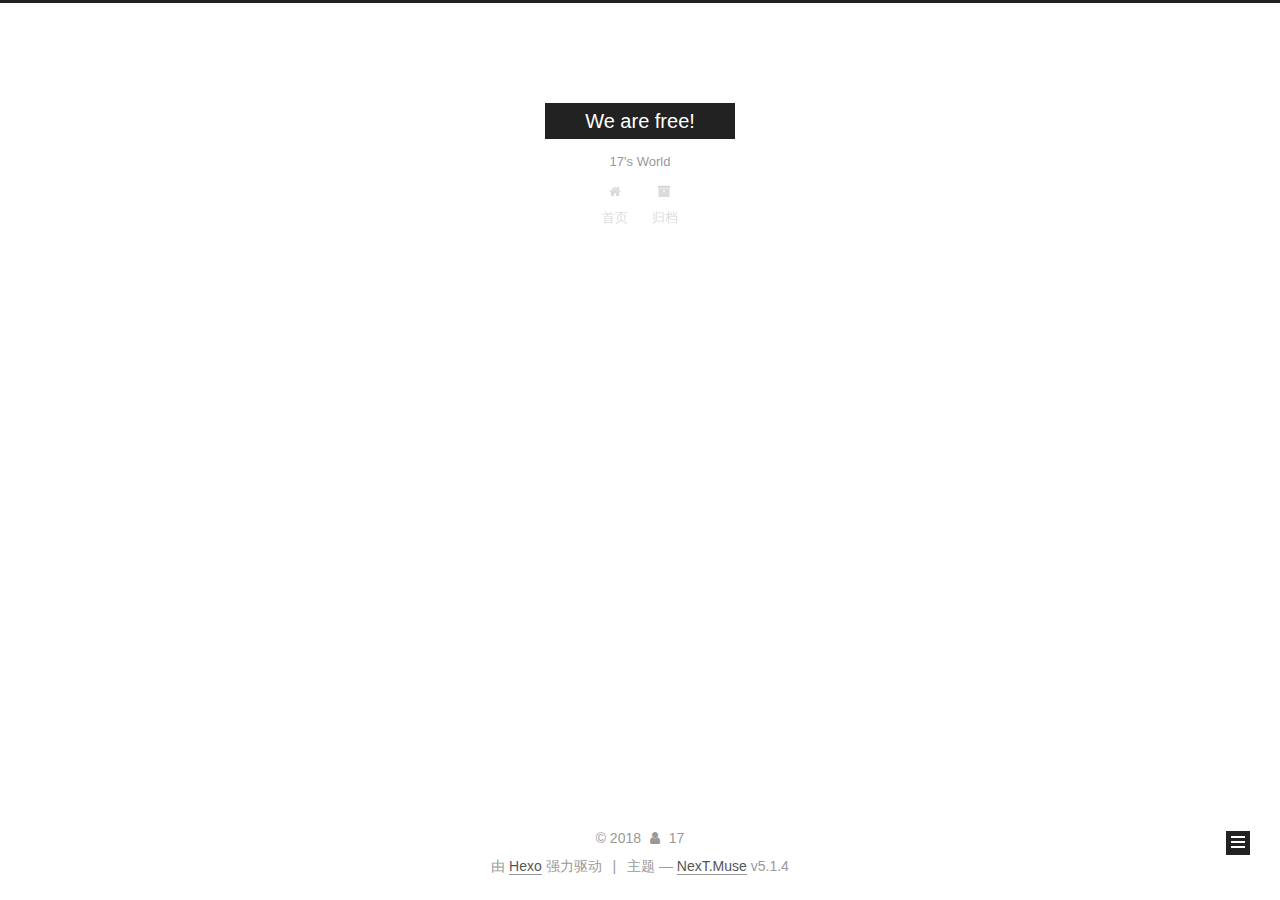
==== archives/index.html @ 1e539138 "Site updated: 2018-11-22 00:22:45" ====
<!DOCTYPE html>



  


<html class="theme-next muse use-motion" lang="zh-Hans">
<head><meta name="generator" content="Hexo 3.8.0">
  <meta charset="UTF-8">
<meta http-equiv="X-UA-Compatible" content="IE=edge">
<meta name="viewport" content="width=device-width, initial-scale=1, maximum-scale=1">
<meta name="theme-color" content="#222">









<meta http-equiv="Cache-Control" content="no-transform">
<meta http-equiv="Cache-Control" content="no-siteapp">
















  
  
  <link href="/lib/fancybox/source/jquery.fancybox.css?v=2.1.5" rel="stylesheet" type="text/css">







<link href="/lib/font-awesome/css/font-awesome.min.css?v=4.6.2" rel="stylesheet" type="text/css">

<link href="/css/main.css?v=5.1.4" rel="stylesheet" type="text/css">


  <link rel="apple-touch-icon" sizes="180x180" href="/images/apple-touch-icon-next.png?v=5.1.4">


  <link rel="icon" type="image/png" sizes="32x32" href="/images/favicon-32x32-next.png?v=5.1.4">


  <link rel="icon" type="image/png" sizes="16x16" href="/images/favicon-16x16-next.png?v=5.1.4">


  <link rel="mask-icon" href="/images/logo.svg?v=5.1.4" color="#222">





  <meta name="keywords" content="Hexo, NexT">










<meta name="description" content="None">
<meta property="og:type" content="website">
<meta property="og:title" content="We are free!">
<meta property="og:url" content="http://yoursite.com/archives/index.html">
<meta property="og:site_name" content="We are free!">
<meta property="og:description" content="None">
<meta property="og:locale" content="zh-Hans">
<meta name="twitter:card" content="summary">
<meta name="twitter:title" content="We are free!">
<meta name="twitter:description" content="None">



<script type="text/javascript" id="hexo.configurations">
  var NexT = window.NexT || {};
  var CONFIG = {
    root: '/',
    scheme: 'Muse',
    version: '5.1.4',
    sidebar: {"position":"left","display":"post","offset":12,"b2t":false,"scrollpercent":false,"onmobile":false},
    fancybox: true,
    tabs: true,
    motion: {"enable":true,"async":false,"transition":{"post_block":"fadeIn","post_header":"slideDownIn","post_body":"slideDownIn","coll_header":"slideLeftIn","sidebar":"slideUpIn"}},
    duoshuo: {
      userId: '0',
      author: '博主'
    },
    algolia: {
      applicationID: '',
      apiKey: '',
      indexName: '',
      hits: {"per_page":10},
      labels: {"input_placeholder":"Search for Posts","hits_empty":"We didn't find any results for the search: ${query}","hits_stats":"${hits} results found in ${time} ms"}
    }
  };
</script>



  <link rel="canonical" href="http://yoursite.com/archives/">





  <title>归档 | We are free!</title>
  








</head>

<body itemscope="" itemtype="http://schema.org/WebPage" lang="zh-Hans">

  
  
    
  

  <div class="container sidebar-position-left page-archive">
    <div class="headband"></div>

    <header id="header" class="header" itemscope="" itemtype="http://schema.org/WPHeader">
      <div class="header-inner"><div class="site-brand-wrapper">
  <div class="site-meta ">
    

    <div class="custom-logo-site-title">
      <a href="/" class="brand" rel="start">
        <span class="logo-line-before"><i></i></span>
        <span class="site-title">We are free!</span>
        <span class="logo-line-after"><i></i></span>
      </a>
    </div>
      
        <p class="site-subtitle">17's World</p>
      
  </div>

  <div class="site-nav-toggle">
    <button>
      <span class="btn-bar"></span>
      <span class="btn-bar"></span>
      <span class="btn-bar"></span>
    </button>
  </div>
</div>

<nav class="site-nav">
  

  
    <ul id="menu" class="menu">
      
        
        <li class="menu-item menu-item-home">
          <a href="/" rel="section">
            
              <i class="menu-item-icon fa fa-fw fa-home"></i> <br>
            
            首页
          </a>
        </li>
      
        
        <li class="menu-item menu-item-archives">
          <a href="/archives/" rel="section">
            
              <i class="menu-item-icon fa fa-fw fa-archive"></i> <br>
            
            归档
          </a>
        </li>
      

      
    </ul>
  

  
</nav>



 </div>
    </header>

    <main id="main" class="main">
      <div class="main-inner">
        <div class="content-wrap">
          <div id="content" class="content">
            

  
  
  
  <div class="post-block archive">
    <div id="posts" class="posts-collapse">
      <span class="archive-move-on"></span>

      <span class="archive-page-counter">
        
        
        
          
        
        嗯..! 目前共计 2 篇日志。 继续努力。
      </span>

      

        
        
        

        
          
          <div class="collection-title">
            <h1 class="archive-year" id="archive-year-2018">2018</h1>
          </div>
        
        

        

  <article class="post post-type-normal" itemscope="" itemtype="http://schema.org/Article">
    <header class="post-header">

      <h2 class="post-title">
        
            <a class="post-title-link" href="/2018/11/21/Hey/" itemprop="url">
              
                <span itemprop="name">Hello World</span>
              
            </a>
        
      </h2>

      <div class="post-meta">
        <time class="post-time" itemprop="dateCreated" datetime="2018-11-21T00:22:53+08:00" content="2018-11-21">
          11-21
        </time>
      </div>

    </header>
  </article>



      

        
        
        

        
        

        

  <article class="post post-type-normal" itemscope="" itemtype="http://schema.org/Article">
    <header class="post-header">

      <h2 class="post-title">
        
            <a class="post-title-link" href="/2018/11/21/hello-world/" itemprop="url">
              
                <span itemprop="name">Hello World</span>
              
            </a>
        
      </h2>

      <div class="post-meta">
        <time class="post-time" itemprop="dateCreated" datetime="2018-11-21T00:22:53+08:00" content="2018-11-21">
          11-21
        </time>
      </div>

    </header>
  </article>



      

    </div>
  </div>
  
  
  

  



          </div>
          


          

        </div>
        
          
  
  <div class="sidebar-toggle">
    <div class="sidebar-toggle-line-wrap">
      <span class="sidebar-toggle-line sidebar-toggle-line-first"></span>
      <span class="sidebar-toggle-line sidebar-toggle-line-middle"></span>
      <span class="sidebar-toggle-line sidebar-toggle-line-last"></span>
    </div>
  </div>

  <aside id="sidebar" class="sidebar">
    
    <div class="sidebar-inner">

      

      

      <section class="site-overview-wrap sidebar-panel sidebar-panel-active">
        <div class="site-overview">
          <div class="site-author motion-element" itemprop="author" itemscope="" itemtype="http://schema.org/Person">
            
              <p class="site-author-name" itemprop="name">17</p>
              <p class="site-description motion-element" itemprop="description">None</p>
          </div>

          <nav class="site-state motion-element">

            
              <div class="site-state-item site-state-posts">
              
                <a href="/archives/">
              
                  <span class="site-state-item-count">2</span>
                  <span class="site-state-item-name">日志</span>
                </a>
              </div>
            

            

            

          </nav>

          

          

          
          

          
          

          

        </div>
      </section>

      

      

    </div>
  </aside>


        
      </div>
    </main>

    <footer id="footer" class="footer">
      <div class="footer-inner">
        <div class="copyright">&copy; <span itemprop="copyrightYear">2018</span>
  <span class="with-love">
    <i class="fa fa-user"></i>
  </span>
  <span class="author" itemprop="copyrightHolder">17</span>

  
</div>


  <div class="powered-by">由 <a class="theme-link" target="_blank" href="https://hexo.io">Hexo</a> 强力驱动</div>



  <span class="post-meta-divider">|</span>



  <div class="theme-info">主题 &mdash; <a class="theme-link" target="_blank" href="https://github.com/iissnan/hexo-theme-next">NexT.Muse</a> v5.1.4</div>




        







        
      </div>
    </footer>

    
      <div class="back-to-top">
        <i class="fa fa-arrow-up"></i>
        
      </div>
    

    

  </div>

  

<script type="text/javascript">
  if (Object.prototype.toString.call(window.Promise) !== '[object Function]') {
    window.Promise = null;
  }
</script>









  












  
  
    <script type="text/javascript" src="/lib/jquery/index.js?v=2.1.3"></script>
  

  
  
    <script type="text/javascript" src="/lib/fastclick/lib/fastclick.min.js?v=1.0.6"></script>
  

  
  
    <script type="text/javascript" src="/lib/jquery_lazyload/jquery.lazyload.js?v=1.9.7"></script>
  

  
  
    <script type="text/javascript" src="/lib/velocity/velocity.min.js?v=1.2.1"></script>
  

  
  
    <script type="text/javascript" src="/lib/velocity/velocity.ui.min.js?v=1.2.1"></script>
  

  
  
    <script type="text/javascript" src="/lib/fancybox/source/jquery.fancybox.pack.js?v=2.1.5"></script>
  


  


  <script type="text/javascript" src="/js/src/utils.js?v=5.1.4"></script>

  <script type="text/javascript" src="/js/src/motion.js?v=5.1.4"></script>



  
  

  

  


  <script type="text/javascript" src="/js/src/bootstrap.js?v=5.1.4"></script>



  


  




	





  





  












  





  

  

  

  
  

  

  

  

</body>
</html>
---- css/main.css ----
/* normalize.css v3.0.2 | MIT License | git.io/normalize */
html {
  font-family: sans-serif; /* 1 */
  -ms-text-size-adjust: 100%; /* 2 */
  -webkit-text-size-adjust: 100%; /* 2 */
}
body {
  margin: 0;
}
article,
aside,
details,
figcaption,
figure,
footer,
header,
hgroup,
main,
menu,
nav,
section,
summary {
  display: block;
}
audio,
canvas,
progress,
video {
  display: inline-block; /* 1 */
  vertical-align: baseline; /* 2 */
}
audio:not([controls]) {
  display: none;
  height: 0;
}
[hidden],
template {
  display: none;
}
a {
  background-color: transparent;
}
a:active,
a:hover {
  outline: 0;
}
abbr[title] {
  border-bottom: 1px dotted;
}
b,
strong {
  font-weight: bold;
}
dfn {
  font-style: italic;
}
h1 {
  font-size: 2em;
  margin: 0.67em 0;
}
mark {
  background: #ff0;
  color: #000;
}
small {
  font-size: 80%;
}
sub,
sup {
  font-size: 75%;
  line-height: 0;
  position: relative;
  vertical-align: baseline;
}
sup {
  top: -0.5em;
}
sub {
  bottom: -0.25em;
}
img {
  border: 0;
}
svg:not(:root) {
  overflow: hidden;
}
figure {
  margin: 1em 40px;
}
hr {
  -moz-box-sizing: content-box;
  box-sizing: content-box;
  height: 0;
}
pre {
  overflow: auto;
}
code,
kbd,
pre,
samp {
  font-family: monospace, monospace;
  font-size: 1em;
}
button,
input,
optgroup,
select,
textarea {
  color: inherit; /* 1 */
  font: inherit; /* 2 */
  margin: 0; /* 3 */
}
button {
  overflow: visible;
}
button,
select {
  text-transform: none;
}
button,
html input[type="button"],
input[type="reset"],
input[type="submit"] {
  -webkit-appearance: button; /* 2 */
  cursor: pointer; /* 3 */
}
button[disabled],
html input[disabled] {
  cursor: default;
}
button::-moz-focus-inner,
input::-moz-focus-inner {
  border: 0;
  padding: 0;
}
input {
  line-height: normal;
}
input[type="checkbox"],
input[type="radio"] {
  box-sizing: border-box; /* 1 */
  padding: 0; /* 2 */
}
input[type="number"]::-webkit-inner-spin-button,
input[type="number"]::-webkit-outer-spin-button {
  height: auto;
}
input[type="search"] {
  -webkit-appearance: textfield; /* 1 */
  -moz-box-sizing: content-box;
  -webkit-box-sizing: content-box; /* 2 */
  box-sizing: content-box;
}
input[type="search"]::-webkit-search-cancel-button,
input[type="search"]::-webkit-search-decoration {
  -webkit-appearance: none;
}
fieldset {
  border: 1px solid #c0c0c0;
  margin: 0 2px;
  padding: 0.35em 0.625em 0.75em;
}
legend {
  border: 0; /* 1 */
  padding: 0; /* 2 */
}
textarea {
  overflow: auto;
}
optgroup {
  font-weight: bold;
}
table {
  border-collapse: collapse;
  border-spacing: 0;
}
td,
th {
  padding: 0;
}
::selection {
  background: #262a30;
  color: #fff;
}
body {
  position: relative;
  font-family: 'Lato', "PingFang SC", "Microsoft YaHei", sans-serif;
  font-size: 14px;
  line-height: 2;
  color: #555;
  background: #fff;
}
@media (max-width: 767px) {
  body {
    padding-right: 0 !important;
  }
}
@media (min-width: 768px) and (max-width: 991px) {
  body {
    padding-right: 0 !important;
  }
}
@media (min-width: 1600px) {
  body {
    font-size: 16px;
  }
}
h1,
h2,
h3,
h4,
h5,
h6 {
  margin: 0;
  padding: 0;
  font-weight: bold;
  line-height: 1.5;
  font-family: 'Lato', "PingFang SC", "Microsoft YaHei", sans-serif;
}
h2,
h3,
h4,
h5,
h6 {
  margin: 20px 0 15px;
}
h1 {
  font-size: 22px;
}
@media (max-width: 767px) {
  h1 {
    font-size: 18px;
  }
}
h2 {
  font-size: 20px;
}
@media (max-width: 767px) {
  h2 {
    font-size: 16px;
  }
}
h3 {
  font-size: 18px;
}
@media (max-width: 767px) {
  h3 {
    font-size: 14px;
  }
}
h4 {
  font-size: 16px;
}
@media (max-width: 767px) {
  h4 {
    font-size: 12px;
  }
}
h5 {
  font-size: 14px;
}
@media (max-width: 767px) {
  h5 {
    font-size: 10px;
  }
}
h6 {
  font-size: 12px;
}
@media (max-width: 767px) {
  h6 {
    font-size: 8px;
  }
}
p {
  margin: 0 0 20px 0;
}
a {
  color: #555;
  text-decoration: none;
  outline: none;
  border-bottom: 1px solid #999;
  word-wrap: break-word;
}
a:hover {
  color: #222;
  border-bottom-color: #222;
}
blockquote {
  margin: 0;
  padding: 0;
}
img {
  display: block;
  margin: auto;
  max-width: 100%;
  height: auto;
}
hr {
  margin: 40px 0;
  height: 3px;
  border: none;
  background-color: #ddd;
  background-image: repeating-linear-gradient(-45deg, #fff, #fff 4px, transparent 4px, transparent 8px);
}
blockquote {
  padding: 0 15px;
  color: #666;
  border-left: 4px solid #ddd;
}
blockquote cite::before {
  content: "-";
  padding: 0 5px;
}
dt {
  font-weight: 700;
}
dd {
  margin: 0;
  padding: 0;
}
kbd {
  border: 1px solid #ccc;
  border-radius: 0.2em;
  box-shadow: 0.1em 0.1em 0.2em rgba(0,0,0,0.1);
  background-color: #f9f9f9;
  font-family: inherit;
  background-image: -webkit-linear-gradient(top, #eee, #fff, #eee);
  padding: 0.1em 0.3em;
  white-space: nowrap;
}
.text-left {
  text-align: left;
}
.text-center {
  text-align: center;
}
.text-right {
  text-align: right;
}
.text-justify {
  text-align: justify;
}
.text-nowrap {
  white-space: nowrap;
}
.text-lowercase {
  text-transform: lowercase;
}
.text-uppercase {
  text-transform: uppercase;
}
.text-capitalize {
  text-transform: capitalize;
}
.center-block {
  display: block;
  margin-left: auto;
  margin-right: auto;
}
.clearfix:before,
.clearfix:after {
  content: " ";
  display: table;
}
.clearfix:after {
  clear: both;
}
.pullquote {
  width: 45%;
}
.pullquote.left {
  float: left;
  margin-left: 5px;
  margin-right: 10px;
}
.pullquote.right {
  float: right;
  margin-left: 10px;
  margin-right: 5px;
}
.affix.affix.affix {
  position: fixed;
}
.translation {
  margin-top: -20px;
  font-size: 14px;
  color: #999;
}
.scrollbar-measure {
  width: 100px;
  height: 100px;
  overflow: scroll;
  position: absolute;
  top: -9999px;
}
.use-motion .motion-element {
  opacity: 0;
}
table {
  margin: 20px 0;
  width: 100%;
  border-collapse: collapse;
  border-spacing: 0;
  border: 1px solid #ddd;
  font-size: 14px;
  table-layout: fixed;
  word-wrap: break-all;
}
table>tbody>tr:nth-of-type(odd) {
  background-color: #f9f9f9;
}
table>tbody>tr:hover {
  background-color: #f5f5f5;
}
caption,
th,
td {
  padding: 8px;
  text-align: left;
  vertical-align: middle;
  font-weight: normal;
}
th,
td {
  border-bottom: 3px solid #ddd;
  border-right: 1px solid #eee;
}
th {
  padding-bottom: 10px;
  font-weight: 700;
}
td {
  border-bottom-width: 1px;
}
html,
body {
  height: 100%;
}
.container {
  position: relative;
  min-height: 100%;
}
.header-inner {
  margin: 0 auto;
  padding: 100px 0 70px;
  width: 700px;
}
@media (min-width: 1600px) {
  .container .header-inner {
    width: 900px;
  }
}
.main {
  padding-bottom: 150px;
}
.main-inner {
  margin: 0 auto;
  width: 700px;
}
@media (min-width: 1600px) {
  .container .main-inner {
    width: 900px;
  }
}
.footer {
  position: absolute;
  left: 0;
  bottom: 0;
  width: 100%;
  min-height: 50px;
}
.footer-inner {
  box-sizing: border-box;
  margin: 20px auto;
  width: 700px;
}
@media (min-width: 1600px) {
  .container .footer-inner {
    width: 900px;
  }
}
pre,
.highlight {
  overflow: auto;
  margin: 20px 0;
  padding: 0;
  font-size: 13px;
  color: #4d4d4c;
  background: #f7f7f7;
  line-height: 1.6;
}
pre,
code {
  font-family: consolas, Menlo, "PingFang SC", "Microsoft YaHei", monospace;
}
code {
  padding: 2px 4px;
  word-wrap: break-word;
  color: #555;
  background: #eee;
  border-radius: 3px;
  font-size: 13px;
}
pre {
  padding: 10px;
}
pre code {
  padding: 0;
  color: #4d4d4c;
  background: none;
  text-shadow: none;
}
.highlight {
  border-radius: 1px;
}
.highlight pre {
  border: none;
  margin: 0;
  padding: 10px 0;
}
.highlight table {
  margin: 0;
  width: auto;
  border: none;
}
.highlight td {
  border: none;
  padding: 0;
}
.highlight figcaption {
  font-size: 1em;
  color: #4d4d4c;
  line-height: 1em;
  margin-bottom: 1em;
}
.highlight figcaption:before,
.highlight figcaption:after {
  content: " ";
  display: table;
}
.highlight figcaption:after {
  clear: both;
}
.highlight figcaption a {
  float: right;
  color: #4d4d4c;
}
.highlight figcaption a:hover {
  border-bottom-color: #4d4d4c;
}
.highlight .gutter pre {
  padding-left: 10px;
  padding-right: 10px;
  color: #869194;
  text-align: right;
  background-color: #eff2f3;
}
.highlight .code pre {
  width: 100%;
  padding-left: 10px;
  padding-right: 10px;
  background-color: #f7f7f7;
}
.highlight .line {
  height: 20px;
}
.gutter {
  -webkit-user-select: none;
  -moz-user-select: none;
  -ms-user-select: none;
  user-select: none;
}
.gist table {
  width: auto;
}
.gist table td {
  border: none;
}
pre .deletion {
  background: #fdd;
}
pre .addition {
  background: #dfd;
}
pre .meta {
  color: #8959a8;
}
pre .comment {
  color: #8e908c;
}
pre .variable,
pre .attribute,
pre .tag,
pre .regexp,
pre .ruby .constant,
pre .xml .tag .title,
pre .xml .pi,
pre .xml .doctype,
pre .html .doctype,
pre .css .id,
pre .css .class,
pre .css .pseudo {
  color: #c82829;
}
pre .number,
pre .preprocessor,
pre .built_in,
pre .literal,
pre .params,
pre .constant,
pre .command {
  color: #f5871f;
}
pre .ruby .class .title,
pre .css .rules .attribute,
pre .string,
pre .value,
pre .inheritance,
pre .header,
pre .ruby .symbol,
pre .xml .cdata,
pre .special,
pre .number,
pre .formula {
  color: #718c00;
}
pre .title,
pre .css .hexcolor {
  color: #3e999f;
}
pre .function,
pre .python .decorator,
pre .python .title,
pre .ruby .function .title,
pre .ruby .title .keyword,
pre .perl .sub,
pre .javascript .title,
pre .coffeescript .title {
  color: #4271ae;
}
pre .keyword,
pre .javascript .function {
  color: #8959a8;
}
.full-image.full-image.full-image.full-image {
  border: none;
  max-width: 100%;
  width: auto;
  margin: 20px auto 25px;
}
@media (min-width: 992px) {
  .full-image.full-image.full-image.full-image {
    max-width: none;
    width: 110%;
    margin: 25px -5%;
  }
}
.blockquote-center,
.page-home .post-type-quote blockquote,
.page-post-detail .post-type-quote blockquote {
  position: relative;
  margin: 40px 0;
  padding: 0;
  border-left: none;
  text-align: center;
}
.blockquote-center::before,
.page-home .post-type-quote blockquote::before,
.page-post-detail .post-type-quote blockquote::before,
.blockquote-center::after,
.page-home .post-type-quote blockquote::after,
.page-post-detail .post-type-quote blockquote::after {
  position: absolute;
  content: ' ';
  display: block;
  width: 100%;
  height: 24px;
  opacity: 0.2;
  background-repeat: no-repeat;
  background-position: 0 -6px;
  background-size: 22px 22px;
}
.blockquote-center::before,
.page-home .post-type-quote blockquote::before,
.page-post-detail .post-type-quote blockquote::before {
  top: -20px;
  background-image: url("../images/quote-l.svg");
  border-top: 1px solid #ccc;
}
.blockquote-center::after,
.page-home .post-type-quote blockquote::after,
.page-post-detail .post-type-quote blockquote::after {
  bottom: -20px;
  background-image: url("../images/quote-r.svg");
  border-bottom: 1px solid #ccc;
  background-position: 100% 8px;
}
.blockquote-center p,
.page-home .post-type-quote blockquote p,
.page-post-detail .post-type-quote blockquote p,
.blockquote-center div,
.page-home .post-type-quote blockquote div,
.page-post-detail .post-type-quote blockquote div {
  text-align: center;
}
.post .post-body .group-picture img {
  box-sizing: border-box;
  padding: 0 3px;
  border: none;
}
.post .group-picture-row {
  overflow: hidden;
  margin-top: 6px;
}
.post .group-picture-row:first-child {
  margin-top: 0;
}
.post .group-picture-column {
  float: left;
}
.page-post-detail .post-body .group-picture-column {
  float: none;
  margin-top: 10px;
  width: auto !important;
}
.page-post-detail .post-body .group-picture-column img {
  margin: 0 auto;
}
.page-archive .group-picture-container {
  overflow: hidden;
}
.page-archive .group-picture-row {
  float: left;
}
.page-archive .group-picture-row:first-child {
  margin-top: 6px;
}
.page-archive .group-picture-column {
  max-width: 150px;
  max-height: 150px;
}
.post-body .note {
  position: relative;
  padding: 15px;
  margin-bottom: 20px;
  border: 1px solid #eee;
  border-left-width: 5px;
  border-radius: 3px;
}
.post-body .note h2,
.post-body .note h3,
.post-body .note h4,
.post-body .note h5,
.post-body .note h6 {
  margin-top: 0;
  margin-bottom: 0;
  border-bottom: initial;
  padding-top: 0 !important;
}
.post-body .note p:first-child,
.post-body .note ul:first-child,
.post-body .note ol:first-child,
.post-body .note table:first-child,
.post-body .note pre:first-child,
.post-body .note blockquote:first-child {
  margin-top: 0;
}
.post-body .note p:last-child,
.post-body .note ul:last-child,
.post-body .note ol:last-child,
.post-body .note table:last-child,
.post-body .note pre:last-child,
.post-body .note blockquote:last-child {
  margin-bottom: 0;
}
.post-body .note.default {
  border-left-color: #777;
}
.post-body .note.default h2,
.post-body .note.default h3,
.post-body .note.default h4,
.post-body .note.default h5,
.post-body .note.default h6 {
  color: #777;
}
.post-body .note.primary {
  border-left-color: #6f42c1;
}
.post-body .note.primary h2,
.post-body .note.primary h3,
.post-body .note.primary h4,
.post-body .note.primary h5,
.post-body .note.primary h6 {
  color: #6f42c1;
}
.post-body .note.info {
  border-left-color: #428bca;
}
.post-body .note.info h2,
.post-body .note.info h3,
.post-body .note.info h4,
.post-body .note.info h5,
.post-body .note.info h6 {
  color: #428bca;
}
.post-body .note.success {
  border-left-color: #5cb85c;
}
.post-body .note.success h2,
.post-body .note.success h3,
.post-body .note.success h4,
.post-body .note.success h5,
.post-body .note.success h6 {
  color: #5cb85c;
}
.post-body .note.warning {
  border-left-color: #f0ad4e;
}
.post-body .note.warning h2,
.post-body .note.warning h3,
.post-body .note.warning h4,
.post-body .note.warning h5,
.post-body .note.warning h6 {
  color: #f0ad4e;
}
.post-body .note.danger {
  border-left-color: #d9534f;
}
.post-body .note.danger h2,
.post-body .note.danger h3,
.post-body .note.danger h4,
.post-body .note.danger h5,
.post-body .note.danger h6 {
  color: #d9534f;
}
.post-body .label {
  display: inline;
  padding: 0 2px;
  white-space: nowrap;
}
.post-body .label.default {
  background-color: #f0f0f0;
}
.post-body .label.primary {
  background-color: #efe6f7;
}
.post-body .label.info {
  background-color: #e5f2f8;
}
.post-body .label.success {
  background-color: #e7f4e9;
}
.post-body .label.warning {
  background-color: #fcf6e1;
}
.post-body .label.danger {
  background-color: #fae8eb;
}
.post-body .tabs {
  position: relative;
  display: block;
  margin-bottom: 20px;
  padding-top: 10px;
}
.post-body .tabs ul.nav-tabs {
  margin: 0;
  padding: 0;
  display: flex;
  margin-bottom: -1px;
}
@media (max-width: 413px) {
  .post-body .tabs ul.nav-tabs {
    display: block;
    margin-bottom: 5px;
  }
}
.post-body .tabs ul.nav-tabs li.tab {
  list-style-type: none !important;
  margin: 0 0.25em 0 0;
  border-top: 3px solid transparent;
  border-left: 1px solid transparent;
  border-right: 1px solid transparent;
}
@media (max-width: 413px) {
  .post-body .tabs ul.nav-tabs li.tab {
    margin: initial;
    border-top: 1px solid transparent;
    border-left: 3px solid transparent;
    border-right: 1px solid transparent;
    border-bottom: 1px solid transparent;
  }
}
.post-body .tabs ul.nav-tabs li.tab a {
  outline: 0;
  border-bottom: initial;
  display: block;
  line-height: 1.8em;
  padding: 0.25em 0.75em;
  transition-duration: 0.2s;
  transition-timing-function: ease-out;
  transition-delay: 0s;
}
.post-body .tabs ul.nav-tabs li.tab a i {
  width: 1.285714285714286em;
}
.post-body .tabs ul.nav-tabs li.tab.active {
  border-top: 3px solid #fc6423;
  border-left: 1px solid #ddd;
  border-right: 1px solid #ddd;
  background-color: #fff;
}
@media (max-width: 413px) {
  .post-body .tabs ul.nav-tabs li.tab.active {
    border-top: 1px solid #ddd;
    border-left: 3px solid #fc6423;
    border-right: 1px solid #ddd;
    border-bottom: 1px solid #ddd;
  }
}
.post-body .tabs ul.nav-tabs li.tab.active a {
  cursor: default;
  color: #555;
}
.post-body .tabs .tab-content {
  background-color: #fff;
}
.post-body .tabs .tab-content .tab-pane {
  border: 1px solid #ddd;
  padding: 20px 20px 0 20px;
}
.post-body .tabs .tab-content .tab-pane:not(.active) {
  display: none !important;
}
.post-body .tabs .tab-content .tab-pane.active {
  display: block !important;
}
.btn {
  display: inline-block;
  padding: 0 20px;
  font-size: 14px;
  color: #fff;
  background: #222;
  border: 2px solid #222;
  text-decoration: none;
  border-radius: 0;
  transition-property: background-color;
  transition-duration: 0.2s;
  transition-timing-function: ease-in-out;
  transition-delay: 0s;
  line-height: 2;
}
.btn:hover {
  border-color: #222;
  color: #222;
  background: #fff;
}
.btn +.btn {
  margin: 0 0 8px 8px;
}
.btn .fa-fw {
  width: 1.285714285714286em;
  text-align: left;
}
.btn-bar {
  display: block;
  width: 22px;
  height: 2px;
  background: #555;
  border-radius: 1px;
}
.btn-bar+.btn-bar {
  margin-top: 4px;
}
.pagination {
  margin: 120px 0 40px;
  text-align: center;
  border-top: 1px solid #eee;
}
.page-number-basic,
.pagination .prev,
.pagination .next,
.pagination .page-number,
.pagination .space {
  display: inline-block;
  position: relative;
  top: -1px;
  margin: 0 10px;
  padding: 0 11px;
}
@media (max-width: 767px) {
  .page-number-basic,
  .pagination .prev,
  .pagination .next,
  .pagination .page-number,
  .pagination .space {
    margin: 0 5px;
  }
}
.pagination .prev,
.pagination .next,
.pagination .page-number {
  border-bottom: 0;
  border-top: 1px solid #eee;
  transition-property: border-color;
  transition-duration: 0.2s;
  transition-timing-function: ease-in-out;
  transition-delay: 0s;
}
.pagination .prev:hover,
.pagination .next:hover,
.pagination .page-number:hover {
  border-top-color: #222;
}
.pagination .space {
  padding: 0;
  margin: 0;
}
.pagination .prev {
  margin-left: 0;
}
.pagination .next {
  margin-right: 0;
}
.pagination .page-number.current {
  color: #fff;
  background: #ccc;
  border-top-color: #ccc;
}
@media (max-width: 767px) {
  .pagination {
    border-top: none;
  }
  .pagination .prev,
  .pagination .next,
  .pagination .page-number {
    margin-bottom: 10px;
    border-top: 0;
    border-bottom: 1px solid #eee;
    padding: 0 10px;
  }
  .pagination .prev:hover,
  .pagination .next:hover,
  .pagination .page-number:hover {
    border-bottom-color: #222;
  }
}
.comments {
  margin: 60px 20px 0;
}
.tag-cloud {
  text-align: center;
}
.tag-cloud a {
  display: inline-block;
  margin: 10px;
}
.back-to-top {
  box-sizing: border-box;
  position: fixed;
  bottom: -100px;
  right: 30px;
  z-index: 1050;
  padding: 0 6px;
  width: 24px;
  background: #222;
  font-size: 12px;
  opacity: 1;
  color: #fff;
  cursor: pointer;
  text-align: center;
  -webkit-transform: translateZ(0);
  transition-property: bottom;
  transition-duration: 0.2s;
  transition-timing-function: ease-in-out;
  transition-delay: 0s;
}
@media (min-width: 768px) and (max-width: 991px) {
  .back-to-top {
    display: none !important;
  }
}
@media (max-width: 767px) {
  .back-to-top {
    display: none !important;
  }
}
.back-to-top.back-to-top-on {
  bottom: 19px;
}
.header {
  background: transparent;
}
.header-inner {
  position: relative;
}
.headband {
  height: 3px;
  background: #222;
}
.site-meta {
  margin: 0;
  text-align: center;
}
@media (max-width: 767px) {
  .site-meta {
    text-align: center;
  }
}
.brand {
  position: relative;
  display: inline-block;
  padding: 0 40px;
  color: #fff;
  background: #222;
  border-bottom: none;
}
.brand:hover {
  color: #fff;
}
.logo {
  display: inline-block;
  margin-right: 5px;
  line-height: 36px;
  vertical-align: top;
}
.site-title {
  display: inline-block;
  vertical-align: top;
  line-height: 36px;
  font-size: 20px;
  font-weight: normal;
  font-family: 'Lato', "PingFang SC", "Microsoft YaHei", sans-serif;
}
.site-subtitle {
  margin-top: 10px;
  font-size: 13px;
  color: #999;
}
.use-motion .brand {
  opacity: 0;
}
.use-motion .logo,
.use-motion .site-title,
.use-motion .site-subtitle {
  opacity: 0;
  position: relative;
  top: -10px;
}
.site-nav-toggle {
  display: none;
  position: absolute;
  top: 10px;
  left: 10px;
}
@media (max-width: 767px) {
  .site-nav-toggle {
    display: block;
  }
}
.site-nav-toggle button {
  margin-top: 2px;
  padding: 9px 10px;
  background: transparent;
  border: none;
}
@media (max-width: 767px) {
  .site-nav {
    display: none;
    margin: 0 -10px;
    padding: 0 10px;
    clear: both;
    border-top: 1px solid #ddd;
  }
}
@media (min-width: 768px) and (max-width: 991px) {
  .site-nav {
    display: block !important;
  }
}
@media (min-width: 992px) {
  .site-nav {
    display: block !important;
  }
}
.menu {
  margin-top: 20px;
  padding-left: 0;
  text-align: center;
}
.menu .menu-item {
  display: inline-block;
  margin: 0 10px;
  list-style: none;
}
@media screen and (max-width: 767px) {
  .menu .menu-item {
    margin-top: 10px;
  }
}
.menu .menu-item a {
  display: block;
  font-size: 13px;
  line-height: inherit;
  border-bottom: 1px solid transparent;
  transition-property: border-color;
  transition-duration: 0.2s;
  transition-timing-function: ease-in-out;
  transition-delay: 0s;
}
.menu .menu-item a:hover {
  border-bottom-color: #222;
}
.menu .menu-item .fa {
  margin-right: 5px;
}
.use-motion .menu-item {
  opacity: 0;
}
.post-body {
  font-family: 'Lato', "PingFang SC", "Microsoft YaHei", sans-serif;
}
@media (max-width: 767px) {
  .post-body {
    word-break: break-word;
  }
}
.post-body .fancybox img {
  display: block !important;
  margin: 0 auto;
  cursor: pointer;
  cursor: zoom-in;
  cursor: -webkit-zoom-in;
}
.post-body .image-caption,
.post-body .figure .caption {
  margin: -20px auto 15px;
  text-align: center;
  font-size: 14px;
  color: #999;
  font-weight: bold;
  line-height: 1;
}
.post-sticky-flag {
  display: inline-block;
  font-size: 16px;
  -ms-transform: rotate(30deg);
  -webkit-transform: rotate(30deg);
  -moz-transform: rotate(30deg);
  -ms-transform: rotate(30deg);
  -o-transform: rotate(30deg);
  transform: rotate(30deg);
}
.use-motion .post-block,
.use-motion .pagination,
.use-motion .comments {
  opacity: 0;
}
.use-motion .post-header {
  opacity: 0;
}
.use-motion .post-body {
  opacity: 0;
}
.use-motion .collection-title {
  opacity: 0;
}
.posts-expand {
  padding-top: 40px;
}
@media (max-width: 767px) {
  .posts-expand {
    margin: 0 20px;
  }
  .post-body pre .gutter pre {
    padding-right: 10px;
  }
  .post-body .highlight {
    margin-left: 0px;
    margin-right: 0px;
    padding: 0;
  }
  .post-body .highlight .gutter pre {
    padding-right: 10px;
  }
}
@media (min-width: 992px) {
  .posts-expand .post-body {
    text-align: justify;
  }
}
.posts-expand .post-body h2,
.posts-expand .post-body h3,
.posts-expand .post-body h4,
.posts-expand .post-body h5,
.posts-expand .post-body h6 {
  padding-top: 10px;
}
.posts-expand .post-body h2 .header-anchor,
.posts-expand .post-body h3 .header-anchor,
.posts-expand .post-body h4 .header-anchor,
.posts-expand .post-body h5 .header-anchor,
.posts-expand .post-body h6 .header-anchor {
  float: right;
  margin-left: 10px;
  color: #ccc;
  border-bottom-style: none;
  visibility: hidden;
}
.posts-expand .post-body h2 .header-anchor:hover,
.posts-expand .post-body h3 .header-anchor:hover,
.posts-expand .post-body h4 .header-anchor:hover,
.posts-expand .post-body h5 .header-anchor:hover,
.posts-expand .post-body h6 .header-anchor:hover {
  color: inherit;
}
.posts-expand .post-body h2:hover .header-anchor,
.posts-expand .post-body h3:hover .header-anchor,
.posts-expand .post-body h4:hover .header-anchor,
.posts-expand .post-body h5:hover .header-anchor,
.posts-expand .post-body h6:hover .header-anchor {
  visibility: visible;
}
.posts-expand .post-body ul li {
  list-style: circle;
}
.posts-expand .post-body img {
  box-sizing: border-box;
  margin: auto;
  padding: 3px;
  border: 1px solid #ddd;
}
.posts-expand .post-body .fancybox img {
  margin: 0 auto 25px;
}
@media (max-width: 767px) {
  .posts-collapse {
    margin: 0 20px;
  }
  .posts-collapse .post-title,
  .posts-collapse .post-meta {
    display: block;
    width: auto;
    text-align: left;
  }
}
.posts-collapse {
  position: relative;
  z-index: 1010;
  margin-left: 55px;
}
.posts-collapse::after {
  content: " ";
  position: absolute;
  top: 20px;
  left: 0;
  margin-left: -2px;
  width: 4px;
  height: 100%;
  background: #f5f5f5;
  z-index: -1;
}
@media (max-width: 767px) {
  .posts-collapse {
    margin: 0 20px;
  }
}
.posts-collapse .collection-title {
  position: relative;
  margin: 60px 0;
}
.posts-collapse .collection-title h1,
.posts-collapse .collection-title h2 {
  margin-left: 20px;
}
.posts-collapse .collection-title small {
  color: #bbb;
  margin-left: 5px;
}
.posts-collapse .collection-title::before {
  content: " ";
  position: absolute;
  left: 0;
  top: 50%;
  margin-left: -4px;
  margin-top: -4px;
  width: 8px;
  height: 8px;
  background: #bbb;
  border-radius: 50%;
}
.posts-collapse .post {
  margin: 30px 0;
}
.posts-collapse .post-header {
  position: relative;
  transition-duration: 0.2s;
  transition-timing-function: ease-in-out;
  transition-delay: 0s;
  transition-property: border;
  border-bottom: 1px dashed #ccc;
}
.posts-collapse .post-header::before {
  content: " ";
  position: absolute;
  left: 0;
  top: 12px;
  width: 6px;
  height: 6px;
  margin-left: -4px;
  background: #bbb;
  border-radius: 50%;
  border: 1px solid #fff;
  transition-duration: 0.2s;
  transition-timing-function: ease-in-out;
  transition-delay: 0s;
  transition-property: background;
}
.posts-collapse .post-header:hover {
  border-bottom-color: #666;
}
.posts-collapse .post-header:hover::before {
  background: #222;
}
.posts-collapse .post-meta {
  position: absolute;
  font-size: 12px;
  left: 20px;
  top: 5px;
}
.posts-collapse .post-comments-count {
  display: none;
}
.posts-collapse .post-title {
  margin-left: 60px;
  font-size: 16px;
  font-weight: normal;
  line-height: inherit;
}
.posts-collapse .post-title::after {
  margin-left: 3px;
  opacity: 0.6;
}
.posts-collapse .post-title a {
  color: #666;
  border-bottom: none;
}
.page-home .post-type-quote .post-header,
.page-post-detail .post-type-quote .post-header,
.page-home .post-type-quote .post-tags,
.page-post-detail .post-type-quote .post-tags {
  display: none;
}
.posts-expand .post-title {
  text-align: center;
  word-break: break-word;
  font-weight: 400;
}
.posts-expand .post-title-link {
  display: inline-block;
  position: relative;
  color: #555;
  border-bottom: none;
  line-height: 1.2;
  vertical-align: top;
}
.posts-expand .post-title-link::before {
  content: "";
  position: absolute;
  width: 100%;
  height: 2px;
  bottom: 0;
  left: 0;
  background-color: #000;
  visibility: hidden;
  -webkit-transform: scaleX(0);
  -moz-transform: scaleX(0);
  -ms-transform: scaleX(0);
  -o-transform: scaleX(0);
  transform: scaleX(0);
  transition-duration: 0.2s;
  transition-timing-function: ease-in-out;
  transition-delay: 0s;
}
.posts-expand .post-title-link:hover::before {
  visibility: visible;
  -webkit-transform: scaleX(1);
  -moz-transform: scaleX(1);
  -ms-transform: scaleX(1);
  -o-transform: scaleX(1);
  transform: scaleX(1);
}
.posts-expand .post-title-link .fa {
  font-size: 16px;
}
.posts-expand .post-meta {
  margin: 3px 0 60px 0;
  color: #999;
  font-family: 'Lato', "PingFang SC", "Microsoft YaHei", sans-serif;
  font-size: 12px;
  text-align: center;
}
.posts-expand .post-meta .post-category-list {
  display: inline-block;
  margin: 0;
  padding: 3px;
}
.posts-expand .post-meta .post-category-list-link {
  color: #999;
}
.posts-expand .post-meta .post-description {
  font-size: 14px;
  margin-top: 2px;
}
.post-meta-divider {
  margin: 0 0.5em;
}
.post-meta-item-icon {
  margin-right: 3px;
}
@media (min-width: 768px) and (max-width: 991px) {
  .post-meta-item-icon {
    display: inline-block;
  }
}
@media (max-width: 767px) {
  .post-meta-item-icon {
    display: inline-block;
  }
}
@media (min-width: 768px) and (max-width: 991px) {
  .post-meta-item-text {
    display: none;
  }
}
@media (max-width: 767px) {
  .post-meta-item-text {
    display: none;
  }
}
@media (max-width: 767px) {
  .posts-expand .post-comments-count {
    display: none;
  }
}
.post-button {
  margin-top: 40px;
}
.posts-expand .post-tags {
  margin-top: 40px;
  text-align: center;
}
.posts-expand .post-tags a {
  display: inline-block;
  margin-right: 10px;
  font-size: 13px;
}
.post-nav {
  display: table;
  margin-top: 15px;
  width: 100%;
  border-top: 1px solid #eee;
}
.post-nav-divider {
  display: table-cell;
  width: 10%;
}
.post-nav-item {
  display: table-cell;
  padding: 10px 0 0 0;
  width: 45%;
  vertical-align: top;
}
.post-nav-item a {
  position: relative;
  display: block;
  line-height: 25px;
  font-size: 14px;
  color: #555;
  border-bottom: none;
}
.post-nav-item a:hover {
  color: #222;
  border-bottom: none;
}
.post-nav-item a:active {
  top: 2px;
}
.post-nav-item .fa {
  position: absolute;
  top: 8px;
  left: 0;
  font-size: 12px;
}
.post-nav-next a {
  padding-left: 15px;
}
.post-nav-prev {
  text-align: right;
}
.post-nav-prev a {
  padding-right: 15px;
}
.post-nav-prev .fa {
  right: 0;
  left: auto;
}
.posts-expand .post-eof {
  display: block;
  margin: 80px auto 60px;
  width: 8%;
  height: 1px;
  background: #ccc;
  text-align: center;
}
.post:last-child .post-eof.post-eof.post-eof {
  display: none;
}
.post-gallery {
  display: table;
  table-layout: fixed;
  width: 100%;
  border-collapse: separate;
}
.post-gallery-row {
  display: table-row;
}
.post-gallery .post-gallery-img {
  display: table-cell;
  text-align: center;
  vertical-align: middle;
  border: none;
}
.post-gallery .post-gallery-img img {
  max-width: 100%;
  max-height: 100%;
  border: none;
}
.fancybox-close,
.fancybox-close:hover {
  border: none;
}
.rtl.post-body p,
.rtl.post-body a,
.rtl.post-body h1,
.rtl.post-body h2,
.rtl.post-body h3,
.rtl.post-body h4,
.rtl.post-body h5,
.rtl.post-body h6,
.rtl.post-body li,
.rtl.post-body ul,
.rtl.post-body ol {
  direction: rtl;
  font-family: UKIJ Ekran;
}
.rtl.post-title {
  font-family: UKIJ Ekran;
}
.sidebar {
  position: fixed;
  right: 0;
  top: 0;
  bottom: 0;
  width: 0;
  z-index: 1040;
  box-shadow: inset 0 2px 6px #000;
  background: #222;
  -webkit-transform: translateZ(0);
}
.sidebar a {
  color: #999;
  border-bottom-color: #555;
}
.sidebar a:hover {
  color: #eee;
}
@media (min-width: 768px) and (max-width: 991px) {
  .sidebar {
    display: none !important;
  }
}
@media (max-width: 767px) {
  .sidebar {
    display: none !important;
  }
}
.sidebar-inner {
  position: relative;
  padding: 20px 10px;
  color: #999;
  text-align: center;
}
.site-overview-wrap {
  overflow: hidden;
}
.site-overview {
  overflow-y: auto;
  overflow-x: hidden;
}
.sidebar-toggle {
  position: fixed;
  right: 30px;
  bottom: 45px;
  width: 14px;
  height: 14px;
  padding: 5px;
  background: #222;
  line-height: 0;
  z-index: 1050;
  cursor: pointer;
  -webkit-transform: translateZ(0);
}
@media (min-width: 768px) and (max-width: 991px) {
  .sidebar-toggle {
    display: none !important;
  }
}
@media (max-width: 767px) {
  .sidebar-toggle {
    display: none !important;
  }
}
.sidebar-toggle-line {
  position: relative;
  display: inline-block;
  vertical-align: top;
  height: 2px;
  width: 100%;
  background: #fff;
  margin-top: 3px;
}
.sidebar-toggle-line:first-child {
  margin-top: 0;
}
.site-author-image {
  display: block;
  margin: 0 auto;
  padding: 2px;
  max-width: 96px;
  height: auto;
  border: 2px solid #333;
}
.site-author-name {
  margin: 5px 0 0;
  text-align: center;
  color: #f5f5f5;
  font-weight: normal;
}
.site-description {
  margin-top: 5px;
  text-align: center;
  font-size: 14px;
  color: #999;
}
.site-state {
  overflow: hidden;
  line-height: 1.4;
  white-space: nowrap;
  text-align: center;
}
.site-state-item {
  display: inline-block;
  padding: 0 15px;
  border-left: 1px solid #333;
}
.site-state-item:first-child {
  border-left: none;
}
.site-state-item a {
  border-bottom: none;
}
.site-state-item-count {
  display: block;
  text-align: center;
  color: inherit;
  font-weight: 600;
  font-size: 18px;
}
.site-state-item-name {
  font-size: 13px;
  color: inherit;
}
.feed-link {
  margin-top: 20px;
}
.feed-link a {
  display: inline-block;
  padding: 0 15px;
  color: #fc6423;
  border: 1px solid #fc6423;
  border-radius: 4px;
}
.feed-link a i {
  color: #fc6423;
  font-size: 14px;
}
.feed-link a:hover {
  color: #fff;
  background: #fc6423;
}
.feed-link a:hover i {
  color: #fff;
}
.links-of-author {
  margin-top: 20px;
}
.links-of-author a {
  display: inline-block;
  vertical-align: middle;
  margin-right: 10px;
  margin-bottom: 10px;
  border-bottom-color: #555;
  font-size: 13px;
}
.links-of-author a:before {
  display: inline-block;
  vertical-align: middle;
  margin-right: 3px;
  content: " ";
  width: 4px;
  height: 4px;
  border-radius: 50%;
  background: #ff401b;
}
.links-of-blogroll {
  font-size: 13px;
}
.links-of-blogroll-title {
  margin-top: 20px;
  font-size: 14px;
  font-weight: 600;
}
.links-of-blogroll-list {
  margin: 0;
  padding: 0;
  list-style: none;
}
.links-of-blogroll-item {
  padding: 2px 10px;
}
.links-of-blogroll-item a {
  max-width: 280px;
  box-sizing: border-box;
  display: inline-block;
  overflow: hidden;
  white-space: nowrap;
  text-overflow: ellipsis;
}
.sidebar-nav {
  margin: 0 0 20px;
  padding-left: 0;
}
.sidebar-nav li {
  display: inline-block;
  cursor: pointer;
  border-bottom: 1px solid transparent;
  font-size: 14px;
  color: #555;
}
.sidebar-nav li:hover {
  color: #f5f5f5;
}
.page-post-detail .sidebar-nav-toc {
  padding: 0 5px;
}
.page-post-detail .sidebar-nav-overview {
  margin-left: 10px;
}
.sidebar-nav .sidebar-nav-active {
  color: #87daff;
  border-bottom-color: #87daff;
}
.sidebar-nav .sidebar-nav-active:hover {
  color: #87daff;
}
.sidebar-panel {
  display: none;
}
.sidebar-panel-active {
  display: block;
}
.post-toc-empty {
  font-size: 14px;
  color: #666;
}
.post-toc-wrap {
  overflow: hidden;
}
.post-toc {
  overflow: auto;
}
.post-toc ol {
  margin: 0;
  padding: 0 2px 5px 10px;
  text-align: left;
  list-style: none;
  font-size: 14px;
}
.post-toc ol > ol {
  padding-left: 0;
}
.post-toc ol a {
  transition-duration: 0.2s;
  transition-timing-function: ease-in-out;
  transition-delay: 0s;
  transition-property: all;
  color: #999;
  border-bottom-color: #555;
}
.post-toc ol a:hover {
  color: #ccc;
  border-bottom-color: #ccc;
}
.post-toc .nav-item {
  overflow: hidden;
  text-overflow: ellipsis;
  text-align: justify;
  white-space: nowrap;
  line-height: 1.8;
}
.post-toc .nav .nav-child {
  display: none;
}
.post-toc .nav .active > .nav-child {
  display: block;
}
.post-toc .nav .active-current > .nav-child {
  display: block;
}
.post-toc .nav .active-current > .nav-child > .nav-item {
  display: block;
}
.post-toc .nav .active > a {
  color: #87daff;
  border-bottom-color: #87daff;
}
.post-toc .nav .active-current > a {
  color: #87daff;
}
.post-toc .nav .active-current > a:hover {
  color: #87daff;
}
.footer {
  font-size: 14px;
  color: #999;
}
.footer img {
  border: none;
}
.footer-inner {
  text-align: center;
}
.with-love {
  display: inline-block;
  margin: 0 5px;
}
.powered-by,
.theme-info {
  display: inline-block;
}
.cc-license {
  margin-top: 10px;
  text-align: center;
}
.cc-license .cc-opacity {
  opacity: 0.7;
  border-bottom: none;
}
.cc-license .cc-opacity:hover {
  opacity: 0.9;
}
.cc-license img {
  display: inline-block;
}
.theme-next #ds-thread #ds-reset {
  color: #555;
}
.theme-next #ds-thread #ds-reset .ds-replybox {
  margin-bottom: 30px;
}
.theme-next #ds-thread #ds-reset .ds-replybox .ds-avatar,
.theme-next #ds-reset .ds-avatar img {
  box-shadow: none;
}
.theme-next #ds-thread #ds-reset .ds-textarea-wrapper {
  border-color: #c7d4e1;
  background: none;
  border-top-right-radius: 3px;
  border-top-left-radius: 3px;
}
.theme-next #ds-thread #ds-reset .ds-textarea-wrapper textarea {
  height: 60px;
}
.theme-next #ds-reset .ds-rounded-top {
  border-radius: 0;
}
.theme-next #ds-thread #ds-reset .ds-post-toolbar {
  box-sizing: border-box;
  border: 1px solid #c7d4e1;
  background: #f6f8fa;
}
.theme-next #ds-thread #ds-reset .ds-post-options {
  height: 40px;
  border: none;
  background: none;
}
.theme-next #ds-thread #ds-reset .ds-toolbar-buttons {
  top: 11px;
}
.theme-next #ds-thread #ds-reset .ds-sync {
  top: 5px;
}
.theme-next #ds-thread #ds-reset .ds-post-button {
  top: 4px;
  right: 5px;
  width: 90px;
  height: 30px;
  border: 1px solid #c5ced7;
  border-radius: 3px;
  background-image: linear-gradient(#fbfbfc, #f5f7f9);
  color: #60676d;
}
.theme-next #ds-thread #ds-reset .ds-post-button:hover {
  background-position: 0 -30px;
  color: #60676d;
}
.theme-next #ds-thread #ds-reset .ds-comments-info {
  padding: 10px 0;
}
.theme-next #ds-thread #ds-reset .ds-sort {
  display: none;
}
.theme-next #ds-thread #ds-reset li.ds-tab a.ds-current {
  border: none;
  background: #f6f8fa;
  color: #60676d;
}
.theme-next #ds-thread #ds-reset li.ds-tab a.ds-current:hover {
  background-color: #e9f0f7;
  color: #60676d;
}
.theme-next #ds-thread #ds-reset li.ds-tab a {
  border-radius: 2px;
  padding: 5px;
}
.theme-next #ds-thread #ds-reset .ds-login-buttons p {
  color: #999;
  line-height: 36px;
}
.theme-next #ds-thread #ds-reset .ds-login-buttons .ds-service-list li {
  height: 28px;
}
.theme-next #ds-thread #ds-reset .ds-service-list a {
  background: none;
  padding: 5px;
  border: 1px solid;
  border-radius: 3px;
  text-align: center;
}
.theme-next #ds-thread #ds-reset .ds-service-list a:hover {
  color: #fff;
  background: #666;
}
.theme-next #ds-thread #ds-reset .ds-service-list .ds-weibo {
  color: #fc9b00;
  border-color: #fc9b00;
}
.theme-next #ds-thread #ds-reset .ds-service-list .ds-weibo:hover {
  background: #fc9b00;
}
.theme-next #ds-thread #ds-reset .ds-service-list .ds-qq {
  color: #60a3ec;
  border-color: #60a3ec;
}
.theme-next #ds-thread #ds-reset .ds-service-list .ds-qq:hover {
  background: #60a3ec;
}
.theme-next #ds-thread #ds-reset .ds-service-list .ds-renren {
  color: #2e7ac4;
  border-color: #2e7ac4;
}
.theme-next #ds-thread #ds-reset .ds-service-list .ds-renren:hover {
  background: #2e7ac4;
}
.theme-next #ds-thread #ds-reset .ds-service-list .ds-douban {
  color: #37994c;
  border-color: #37994c;
}
.theme-next #ds-thread #ds-reset .ds-service-list .ds-douban:hover {
  background: #37994c;
}
.theme-next #ds-thread #ds-reset .ds-service-list .ds-kaixin {
  color: #fef20d;
  border-color: #fef20d;
}
.theme-next #ds-thread #ds-reset .ds-service-list .ds-kaixin:hover {
  background: #fef20d;
}
.theme-next #ds-thread #ds-reset .ds-service-list .ds-netease {
  color: #f00;
  border-color: #f00;
}
.theme-next #ds-thread #ds-reset .ds-service-list .ds-netease:hover {
  background: #f00;
}
.theme-next #ds-thread #ds-reset .ds-service-list .ds-sohu {
  color: #ffcb05;
  border-color: #ffcb05;
}
.theme-next #ds-thread #ds-reset .ds-service-list .ds-sohu:hover {
  background: #ffcb05;
}
.theme-next #ds-thread #ds-reset .ds-service-list .ds-baidu {
  color: #2831e0;
  border-color: #2831e0;
}
.theme-next #ds-thread #ds-reset .ds-service-list .ds-baidu:hover {
  background: #2831e0;
}
.theme-next #ds-thread #ds-reset .ds-service-list .ds-google {
  color: #166bec;
  border-color: #166bec;
}
.theme-next #ds-thread #ds-reset .ds-service-list .ds-google:hover {
  background: #166bec;
}
.theme-next #ds-thread #ds-reset .ds-service-list .ds-weixin {
  color: #00ce0d;
  border-color: #00ce0d;
}
.theme-next #ds-thread #ds-reset .ds-service-list .ds-weixin:hover {
  background: #00ce0d;
}
.theme-next #ds-thread #ds-reset .ds-service-list .ds-more-services {
  border: none;
}
.theme-next #ds-thread #ds-reset .ds-service-list .ds-more-services:hover {
  background: none;
}
.theme-next #ds-reset .duoshuo-ua-admin {
  display: inline-block;
  color: #f00;
}
.theme-next #ds-reset .duoshuo-ua-platform,
.theme-next #ds-reset .duoshuo-ua-browser {
  color: #ccc;
}
.theme-next #ds-reset .duoshuo-ua-platform .fa,
.theme-next #ds-reset .duoshuo-ua-browser .fa {
  display: inline-block;
  margin-right: 3px;
}
.theme-next #ds-reset .duoshuo-ua-separator {
  display: inline-block;
  margin-left: 5px;
}
.theme-next .this_ua {
  background-color: #ccc !important;
  border-radius: 4px;
  padding: 0 5px !important;
  margin: 1px 1px !important;
  border: 1px solid #bbb !important;
  color: #fff;
  display: inline-block !important;
}
.theme-next .this_ua.admin {
  background-color: #d9534f !important;
  border-color: #d9534f !important;
}
.theme-next .this_ua.platform.iOS,
.theme-next .this_ua.platform.Mac,
.theme-next .this_ua.platform.Windows {
  background-color: #39b3d7 !important;
  border-color: #46b8da !important;
}
.theme-next .this_ua.platform.Linux {
  background-color: #3a3a3a !important;
  border-color: #1f1f1f !important;
}
.theme-next .this_ua.platform.Android {
  background-color: #00c47d !important;
  border-color: #01b171 !important;
}
.theme-next .this_ua.browser.Mobile,
.theme-next .this_ua.browser.Chrome {
  background-color: #5cb85c !important;
  border-color: #4cae4c !important;
}
.theme-next .this_ua.browser.Firefox {
  background-color: #f0ad4e !important;
  border-color: #eea236 !important;
}
.theme-next .this_ua.browser.Maxthon,
.theme-next .this_ua.browser.IE {
  background-color: #428bca !important;
  border-color: #357ebd !important;
}
.theme-next .this_ua.browser.baidu,
.theme-next .this_ua.browser.UCBrowser,
.theme-next .this_ua.browser.Opera {
  background-color: #d9534f !important;
  border-color: #d43f3a !important;
}
.theme-next .this_ua.browser.Android,
.theme-next .this_ua.browser.QQBrowser {
  background-color: #78ace9 !important;
  border-color: #4cae4c !important;
}
.post-spread {
  margin-top: 20px;
  text-align: center;
}
.jiathis_style {
  display: inline-block;
}
.jiathis_style a {
  border: none;
}
.fa {
  font-family: FontAwesome !important;
}
.post-spread {
  margin-top: 20px;
  text-align: center;
}
.bdshare-slide-button-box a {
  border: none;
}
.bdsharebuttonbox {
  display: inline-block;
}
.bdsharebuttonbox a {
  border: none;
}
.local-search-pop-overlay {
  position: fixed;
  width: 100%;
  height: 100%;
  top: 0;
  left: 0;
  z-index: 2080;
  background-color: rgba(0,0,0,0.3);
}
.local-search-popup {
  display: none;
  position: fixed;
  top: 10%;
  left: 50%;
  margin-left: -350px;
  width: 700px;
  height: 80%;
  padding: 0;
  background: #fff;
  color: #333;
  z-index: 9999;
  border-radius: 5px;
}
@media (max-width: 767px) {
  .local-search-popup {
    padding: 0;
    top: 0;
    left: 0;
    margin: 0;
    width: 100%;
    height: 100%;
    border-radius: 0;
  }
}
.local-search-popup ul.search-result-list {
  padding: 0;
  margin: 0 5px;
}
.local-search-popup p.search-result {
  border-bottom: 1px dashed #ccc;
  padding: 5px 0;
}
.local-search-popup a.search-result-title {
  font-weight: bold;
  font-size: 16px;
}
.local-search-popup .search-keyword {
  border-bottom: 1px dashed #f00;
  font-weight: bold;
  color: #f00;
}
.local-search-popup .local-search-header {
  padding: 5px;
  height: 36px;
  background: #f5f5f5;
  border-top-left-radius: 5px;
  border-top-right-radius: 5px;
}
.local-search-popup #local-search-result {
  overflow: auto;
  position: relative;
  padding: 5px 25px;
  height: calc(100% - 55px);
}
.local-search-popup .local-search-input-wrapper {
  display: inline-block;
  width: calc(100% - 90px);
  height: 36px;
  line-height: 36px;
  padding: 0 5px;
}
.local-search-popup .local-search-input-wrapper input {
  padding: 8px 0;
  height: 20px;
  display: block;
  width: 100%;
  outline: none;
  border: none;
  background: transparent;
  vertical-align: middle;
}
.local-search-popup .search-icon,
.local-search-popup .popup-btn-close {
  display: inline-block;
  font-size: 18px;
  color: #999;
  height: 36px;
  width: 18px;
  padding-left: 10px;
  padding-right: 10px;
}
.local-search-popup .search-icon {
  float: left;
}
.local-search-popup .popup-btn-close {
  border-left: 1px solid #eee;
  float: right;
  cursor: pointer;
}
.local-search-popup #no-result {
  position: absolute;
  left: 50%;
  top: 50%;
  -webkit-transform: translate(-50%, -50%);
  -webkit-transform: translate(-50%, -50%);
  -moz-transform: translate(-50%, -50%);
  -ms-transform: translate(-50%, -50%);
  -o-transform: translate(-50%, -50%);
  transform: translate(-50%, -50%);
  color: #ccc;
}
.site-uv,
.site-pv,
.page-pv {
  display: inline-block;
}
.site-uv .busuanzi-value,
.site-pv .busuanzi-value,
.page-pv .busuanzi-value {
  margin: 0 5px;
}
.site-uv {
  margin-right: 10px;
}
.site-uv::after {
  content: "|";
  padding-left: 10px;
}
.page-archive .archive-page-counter {
  position: relative;
  top: 3px;
  left: 20px;
}
@media (max-width: 767px) {
  .page-archive .archive-page-counter {
    top: 5px;
  }
}
.page-archive .posts-collapse .archive-move-on {
  position: absolute;
  top: 11px;
  left: 0;
  margin-left: -6px;
  width: 10px;
  height: 10px;
  opacity: 0.5;
  background: #555;
  border: 1px solid #fff;
  border-radius: 50%;
}
.category-all-page .category-all-title {
  text-align: center;
}
.category-all-page .category-all {
  margin-top: 20px;
}
.category-all-page .category-list {
  margin: 0;
  padding: 0;
  list-style: none;
}
.category-all-page .category-list-item {
  margin: 5px 10px;
}
.category-all-page .category-list-count {
  color: #bbb;
}
.category-all-page .category-list-count:before {
  display: inline;
  content: " (";
}
.category-all-page .category-list-count:after {
  display: inline;
  content: ") ";
}
.category-all-page .category-list-child {
  padding-left: 10px;
}
#schedule ul#event-list {
  padding-left: 30px;
}
#schedule ul#event-list hr {
  margin: 20px 0 45px 0 !important;
  background: #222;
}
#schedule ul#event-list hr:after {
  display: inline-block;
  content: 'NOW';
  background: #222;
  color: #fff;
  font-weight: bold;
  text-align: right;
  padding: 0 5px;
}
#schedule ul#event-list li.event {
  margin: 20px 0px;
  background: #f9f9f9;
  padding-left: 10px;
  min-height: 40px;
}
#schedule ul#event-list li.event h2.event-summary {
  margin: 0;
  padding-bottom: 3px;
}
#schedule ul#event-list li.event h2.event-summary:before {
  display: inline-block;
  font-family: FontAwesome;
  font-size: 8px;
  content: '\f111';
  vertical-align: middle;
  margin-right: 25px;
  color: #bbb;
}
#schedule ul#event-list li.event span.event-relative-time {
  display: inline-block;
  font-size: 12px;
  font-weight: 400;
  padding-left: 12px;
  color: #bbb;
}
#schedule ul#event-list li.event span.event-details {
  display: block;
  color: #bbb;
  margin-left: 56px;
  padding-top: 3px;
  padding-bottom: 6px;
  text-indent: -24px;
  line-height: 18px;
}
#schedule ul#event-list li.event span.event-details:before {
  text-indent: 0;
  display: inline-block;
  width: 14px;
  font-family: FontAwesome;
  text-align: center;
  margin-right: 9px;
  color: #bbb;
}
#schedule ul#event-list li.event span.event-details.event-location:before {
  content: '\f041';
}
#schedule ul#event-list li.event span.event-details.event-duration:before {
  content: '\f017';
}
#schedule ul#event-list li.event-past {
  background: #fcfcfc;
}
#schedule ul#event-list li.event-past > * {
  opacity: 0.6;
}
#schedule ul#event-list li.event-past h2.event-summary {
  color: #bbb;
}
#schedule ul#event-list li.event-past h2.event-summary:before {
  color: #dfdfdf;
}
#schedule ul#event-list li.event-now {
  background: #222;
  color: #fff;
  padding: 15px 0 15px 10px;
}
#schedule ul#event-list li.event-now h2.event-summary:before {
  -webkit-transform: scale(1.2);
  -moz-transform: scale(1.2);
  -ms-transform: scale(1.2);
  -o-transform: scale(1.2);
  transform: scale(1.2);
  color: #fff;
  animation: dot-flash 1s alternate infinite ease-in-out;
}
#schedule ul#event-list li.event-now * {
  color: #fff !important;
}
@-moz-keyframes dot-flash {
  from {
    opacity: 1;
    -webkit-transform: scale(1.1);
    -moz-transform: scale(1.1);
    -ms-transform: scale(1.1);
    -o-transform: scale(1.1);
    transform: scale(1.1);
  }
  to {
    opacity: 0;
    -webkit-transform: scale(1);
    -moz-transform: scale(1);
    -ms-transform: scale(1);
    -o-transform: scale(1);
    transform: scale(1);
  }
}
@-webkit-keyframes dot-flash {
  from {
    opacity: 1;
    -webkit-transform: scale(1.1);
    -moz-transform: scale(1.1);
    -ms-transform: scale(1.1);
    -o-transform: scale(1.1);
    transform: scale(1.1);
  }
  to {
    opacity: 0;
    -webkit-transform: scale(1);
    -moz-transform: scale(1);
    -ms-transform: scale(1);
    -o-transform: scale(1);
    transform: scale(1);
  }
}
@-o-keyframes dot-flash {
  from {
    opacity: 1;
    -webkit-transform: scale(1.1);
    -moz-transform: scale(1.1);
    -ms-transform: scale(1.1);
    -o-transform: scale(1.1);
    transform: scale(1.1);
  }
  to {
    opacity: 0;
    -webkit-transform: scale(1);
    -moz-transform: scale(1);
    -ms-transform: scale(1);
    -o-transform: scale(1);
    transform: scale(1);
  }
}
@keyframes dot-flash {
  from {
    opacity: 1;
    -webkit-transform: scale(1.1);
    -moz-transform: scale(1.1);
    -ms-transform: scale(1.1);
    -o-transform: scale(1.1);
    transform: scale(1.1);
  }
  to {
    opacity: 0;
    -webkit-transform: scale(1);
    -moz-transform: scale(1);
    -ms-transform: scale(1);
    -o-transform: scale(1);
    transform: scale(1);
  }
}
.page-post-detail .sidebar-toggle-line {
  background: #87daff;
}
.page-post-detail .comments {
  overflow: hidden;
}
@media (max-width: 767px) {
  .header-inner,
  .container .main-inner,
  .footer-inner {
    width: auto;
  }
}
embed {
  display: block;
  margin: 0px auto 25px auto;
}
.custom-logo .site-meta-headline {
  text-align: center;
}
.custom-logo .brand {
  background: none;
}
.custom-logo .site-title {
  margin: 10px auto 0;
  font-size: 24px;
  color: #222;
}
.custom-logo .site-title a {
  border: none;
}
.custom-logo-image {
  margin: 0 auto;
  padding: 5px;
  max-width: 150px;
  background: #fff;
}
@media (max-width: 767px) {
  .site-nav {
    position: absolute;
    left: 0;
    top: 52px;
    margin: 0;
    width: 100%;
    padding: 0;
    background: #fff;
    border-bottom: 1px solid #ddd;
    z-index: 1030;
  }
}
@media (max-width: 767px) {
  .menu {
    text-align: left;
  }
}
@media (max-width: 767px) {
  .menu .menu-item {
    display: block;
    margin: 0 10px;
    vertical-align: top;
  }
}
@media (max-width: 767px) {
  .menu .menu-item br {
    display: none;
  }
}
@media (max-width: 767px) {
  .menu .menu-item a {
    padding: 5px 10px;
  }
}
.menu .menu-item .fa {
  margin-right: 0;
}
.site-search form {
  display: none;
}
.links-of-blogroll-inline .links-of-blogroll-item {
  display: inline-block;
}
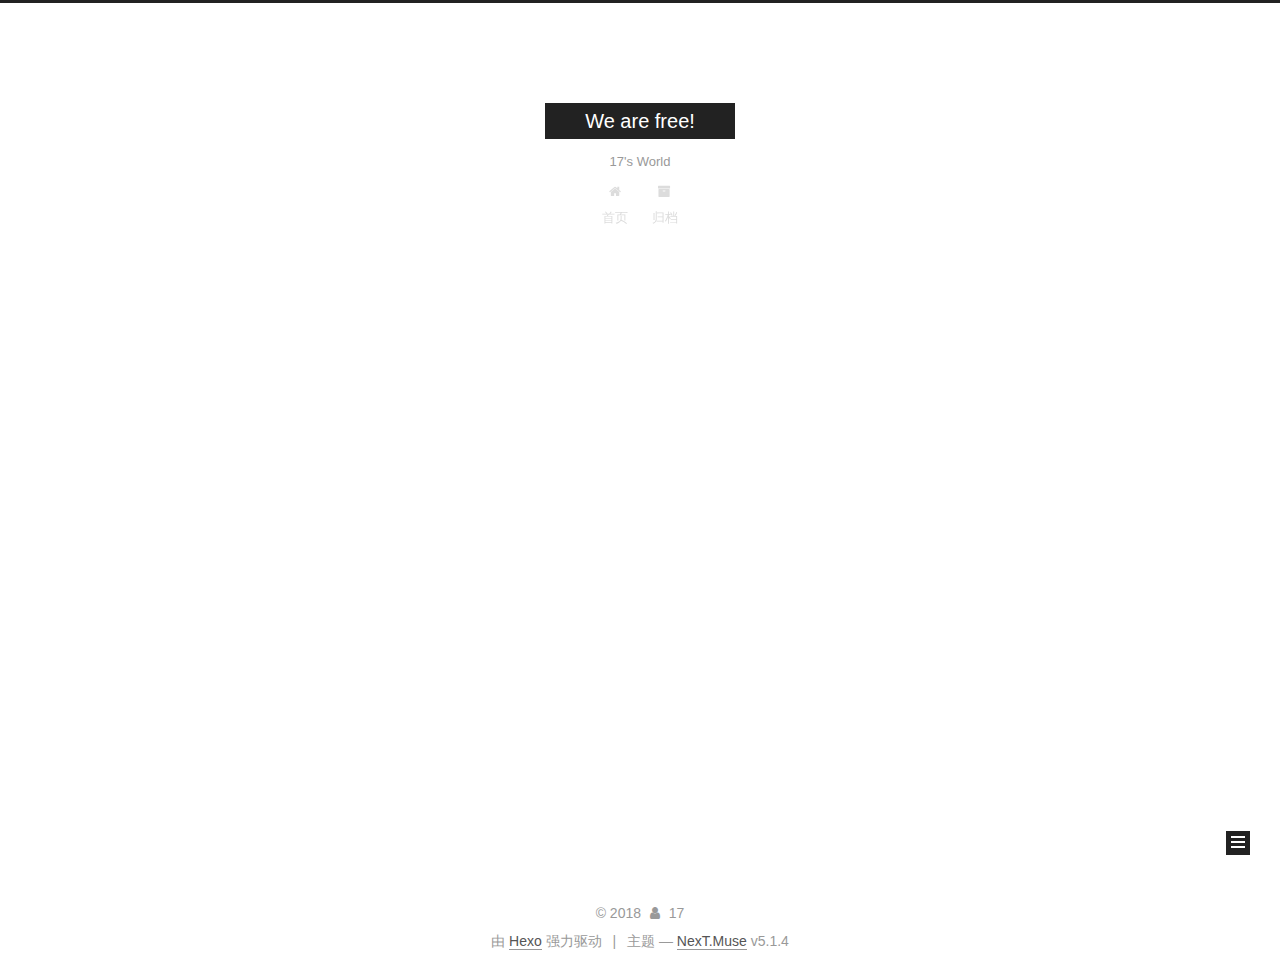
==== commit 12c5293e: "Site updated: 2018-11-26 00:24:09" ====
--- a/archives/index.html
+++ b/archives/index.html
@@ -230,7 +230,7 @@
         
           
         
-        嗯..! 目前共计 2 篇日志。 继续努力。
+        嗯..! 目前共计 4 篇日志。 继续努力。
       </span>
 
       
@@ -254,9 +254,79 @@
 
       <h2 class="post-title">
         
+            <a class="post-title-link" href="/2018/11/25/begin 2/" itemprop="url">
+              
+                <span itemprop="name">开始-debug-01</span>
+              
+            </a>
+        
+      </h2>
+
+      <div class="post-meta">
+        <time class="post-time" itemprop="dateCreated" datetime="2018-11-25T22:20:15+08:00" content="2018-11-25">
+          11-25
+        </time>
+      </div>
+
+    </header>
+  </article>
+
+
+
+      
+
+        
+        
+        
+
+        
+        
+
+        
+
+  <article class="post post-type-normal" itemscope="" itemtype="http://schema.org/Article">
+    <header class="post-header">
+
+      <h2 class="post-title">
+        
+            <a class="post-title-link" href="/2018/11/24/begin/" itemprop="url">
+              
+                <span itemprop="name">开始</span>
+              
+            </a>
+        
+      </h2>
+
+      <div class="post-meta">
+        <time class="post-time" itemprop="dateCreated" datetime="2018-11-24T18:49:10+08:00" content="2018-11-24">
+          11-24
+        </time>
+      </div>
+
+    </header>
+  </article>
+
+
+
+      
+
+        
+        
+        
+
+        
+        
+
+        
+
+  <article class="post post-type-normal" itemscope="" itemtype="http://schema.org/Article">
+    <header class="post-header">
+
+      <h2 class="post-title">
+        
             <a class="post-title-link" href="/2018/11/21/Hey/" itemprop="url">
               
-                <span itemprop="name">Hello World</span>
+                <span itemprop="name">初篇</span>
               
             </a>
         
@@ -361,7 +431,7 @@
               
                 <a href="/archives/">
               
-                  <span class="site-state-item-count">2</span>
+                  <span class="site-state-item-count">4</span>
                   <span class="site-state-item-name">日志</span>
                 </a>
               </div>
--- a/css/main.css
+++ b/css/main.css
@@ -1822,7 +1822,7 @@
   width: 4px;
   height: 4px;
   border-radius: 50%;
-  background: #ff401b;
+  background: #4b4eff;
 }
 .links-of-blogroll {
   font-size: 13px;
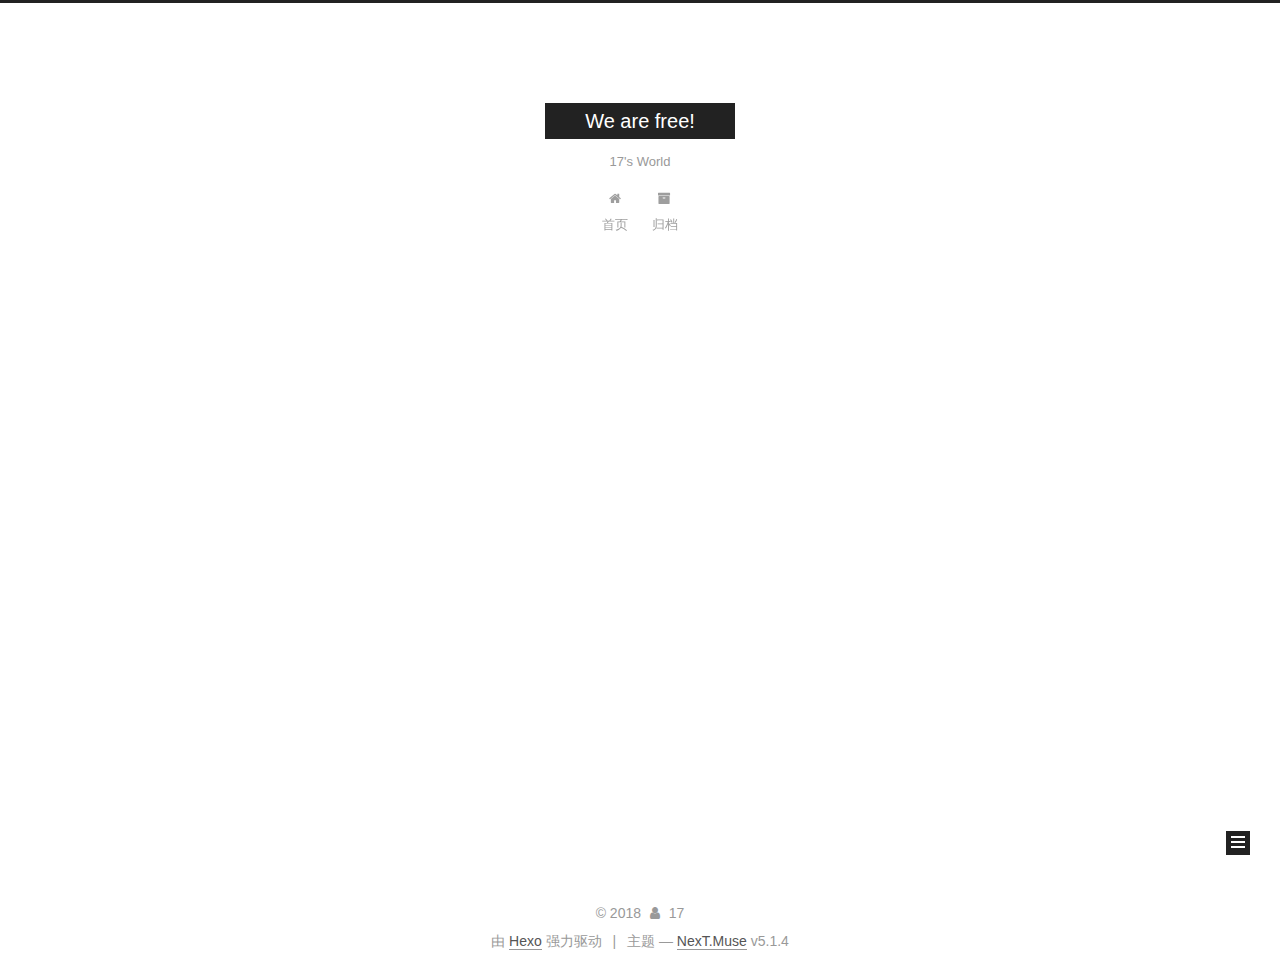
==== commit 436cf367: "Site updated: 2018-11-26 08:32:04" ====
--- a/archives/index.html
+++ b/archives/index.html
@@ -254,7 +254,7 @@
 
       <h2 class="post-title">
         
-            <a class="post-title-link" href="/2018/11/25/begin 2/" itemprop="url">
+            <a class="post-title-link" href="/2018/11/25/begin_01/" itemprop="url">
               
                 <span itemprop="name">开始-debug-01</span>
               
--- a/css/main.css
+++ b/css/main.css
@@ -1822,7 +1822,7 @@
   width: 4px;
   height: 4px;
   border-radius: 50%;
-  background: #4b4eff;
+  background: #cc9417;
 }
 .links-of-blogroll {
   font-size: 13px;
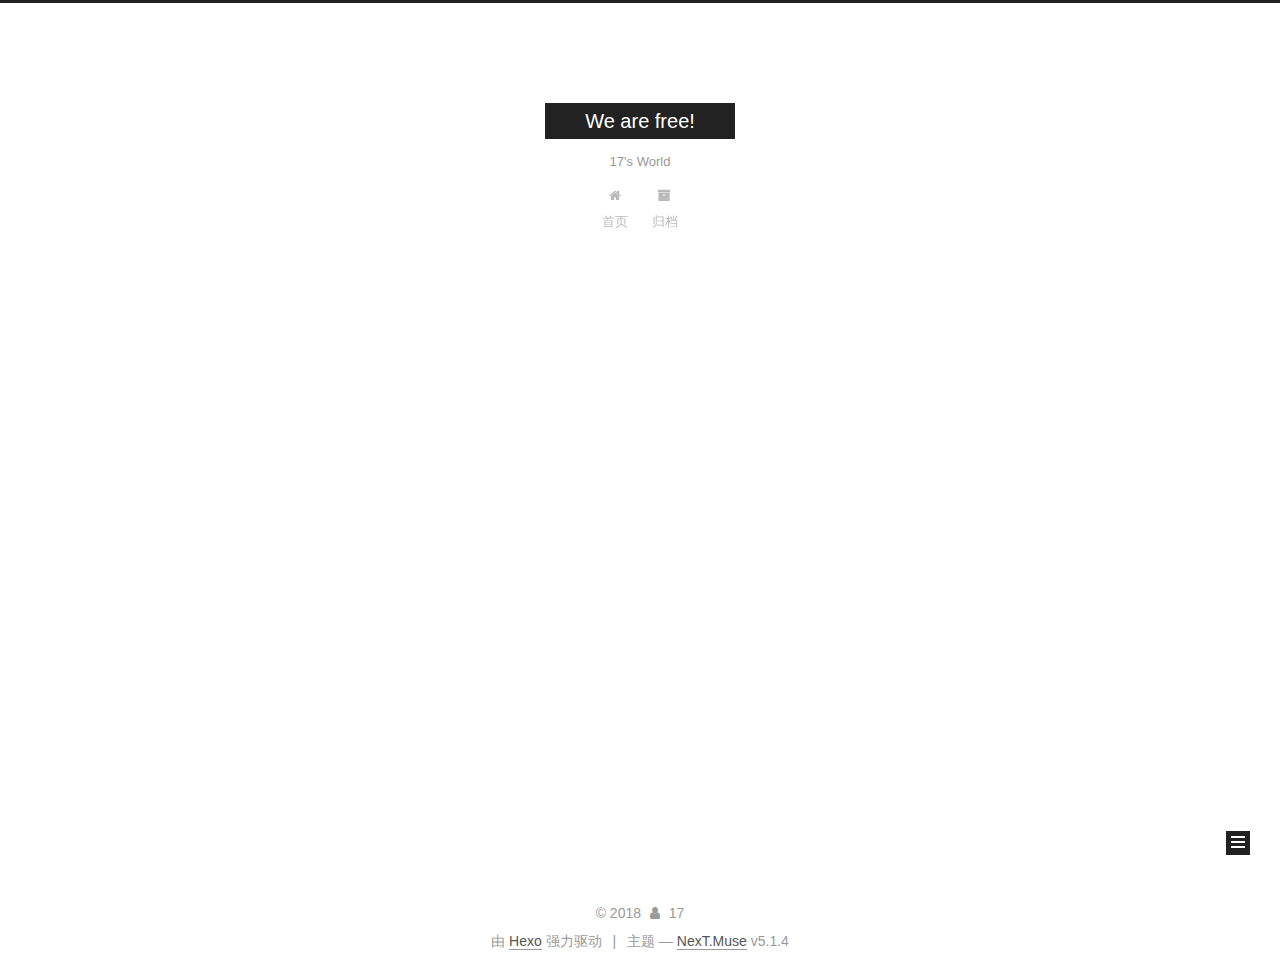
==== commit da487eae: "Site updated: 2018-11-28 22:53:45" ====
--- a/archives/index.html
+++ b/archives/index.html
@@ -254,7 +254,42 @@
 
       <h2 class="post-title">
         
-            <a class="post-title-link" href="/2018/11/25/begin_01/" itemprop="url">
+            <a class="post-title-link" href="/2018/11/28/Hexo问题总结/" itemprop="url">
+              
+                <span itemprop="name">未命名</span>
+              
+            </a>
+        
+      </h2>
+
+      <div class="post-meta">
+        <time class="post-time" itemprop="dateCreated" datetime="2018-11-28T22:48:17+08:00" content="2018-11-28">
+          11-28
+        </time>
+      </div>
+
+    </header>
+  </article>
+
+
+
+      
+
+        
+        
+        
+
+        
+        
+
+        
+
+  <article class="post post-type-normal" itemscope="" itemtype="http://schema.org/Article">
+    <header class="post-header">
+
+      <h2 class="post-title">
+        
+            <a class="post-title-link" href="/2018/11/25/填坑记_hexo/" itemprop="url">
               
                 <span itemprop="name">开始-debug-01</span>
               
@@ -289,44 +324,9 @@
 
       <h2 class="post-title">
         
-            <a class="post-title-link" href="/2018/11/24/begin/" itemprop="url">
-              
-                <span itemprop="name">开始</span>
-              
-            </a>
-        
-      </h2>
-
-      <div class="post-meta">
-        <time class="post-time" itemprop="dateCreated" datetime="2018-11-24T18:49:10+08:00" content="2018-11-24">
-          11-24
-        </time>
-      </div>
-
-    </header>
-  </article>
-
-
-
-      
-
-        
-        
-        
-
-        
-        
-
-        
-
-  <article class="post post-type-normal" itemscope="" itemtype="http://schema.org/Article">
-    <header class="post-header">
-
-      <h2 class="post-title">
-        
-            <a class="post-title-link" href="/2018/11/21/Hey/" itemprop="url">
-              
-                <span itemprop="name">初篇</span>
+            <a class="post-title-link" href="/2018/11/21/hello-world/" itemprop="url">
+              
+                <span itemprop="name">Hello World</span>
               
             </a>
         
@@ -359,9 +359,9 @@
 
       <h2 class="post-title">
         
-            <a class="post-title-link" href="/2018/11/21/hello-world/" itemprop="url">
-              
-                <span itemprop="name">Hello World</span>
+            <a class="post-title-link" href="/2018/11/21/Hey/" itemprop="url">
+              
+                <span itemprop="name">初篇</span>
               
             </a>
         
--- a/css/main.css
+++ b/css/main.css
@@ -1822,7 +1822,7 @@
   width: 4px;
   height: 4px;
   border-radius: 50%;
-  background: #cc9417;
+  background: #37d43e;
 }
 .links-of-blogroll {
   font-size: 13px;
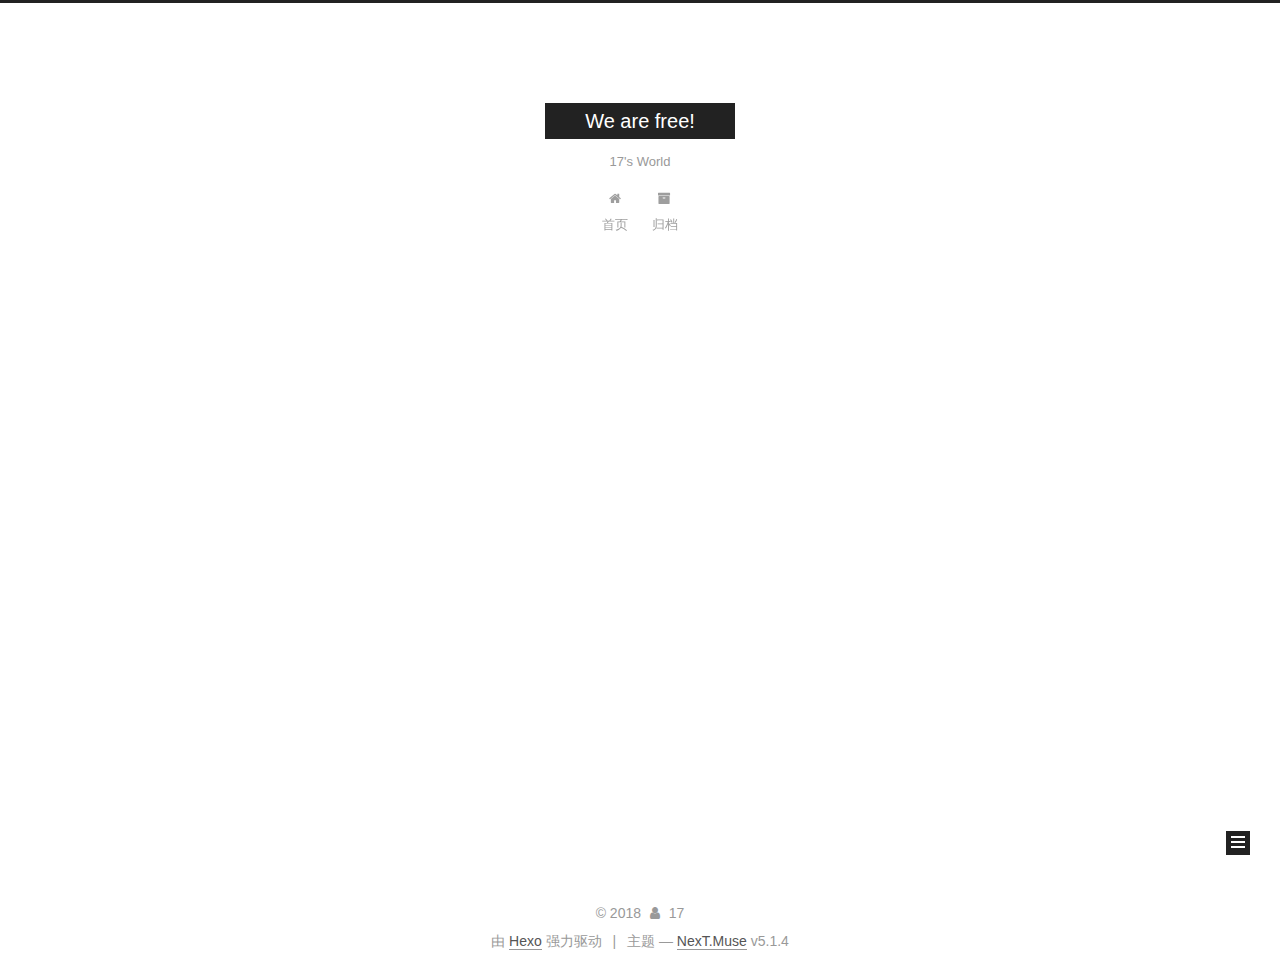
==== commit 79f93c54: "Site updated: 2018-11-28 22:57:38" ====
--- a/archives/index.html
+++ b/archives/index.html
@@ -256,7 +256,7 @@
         
             <a class="post-title-link" href="/2018/11/28/Hexo问题总结/" itemprop="url">
               
-                <span itemprop="name">未命名</span>
+                <span itemprop="name">Hexo搭Blog的总结</span>
               
             </a>
         
@@ -291,7 +291,7 @@
         
             <a class="post-title-link" href="/2018/11/25/填坑记_hexo/" itemprop="url">
               
-                <span itemprop="name">开始-debug-01</span>
+                <span itemprop="name">填坑记_hexo</span>
               
             </a>
         
@@ -324,9 +324,9 @@
 
       <h2 class="post-title">
         
-            <a class="post-title-link" href="/2018/11/21/hello-world/" itemprop="url">
-              
-                <span itemprop="name">Hello World</span>
+            <a class="post-title-link" href="/2018/11/21/Hey/" itemprop="url">
+              
+                <span itemprop="name">初篇</span>
               
             </a>
         
@@ -359,9 +359,9 @@
 
       <h2 class="post-title">
         
-            <a class="post-title-link" href="/2018/11/21/Hey/" itemprop="url">
-              
-                <span itemprop="name">初篇</span>
+            <a class="post-title-link" href="/2018/11/21/hello-world/" itemprop="url">
+              
+                <span itemprop="name">Hello World</span>
               
             </a>
         
--- a/css/main.css
+++ b/css/main.css
@@ -1822,7 +1822,7 @@
   width: 4px;
   height: 4px;
   border-radius: 50%;
-  background: #37d43e;
+  background: #ff4ffc;
 }
 .links-of-blogroll {
   font-size: 13px;
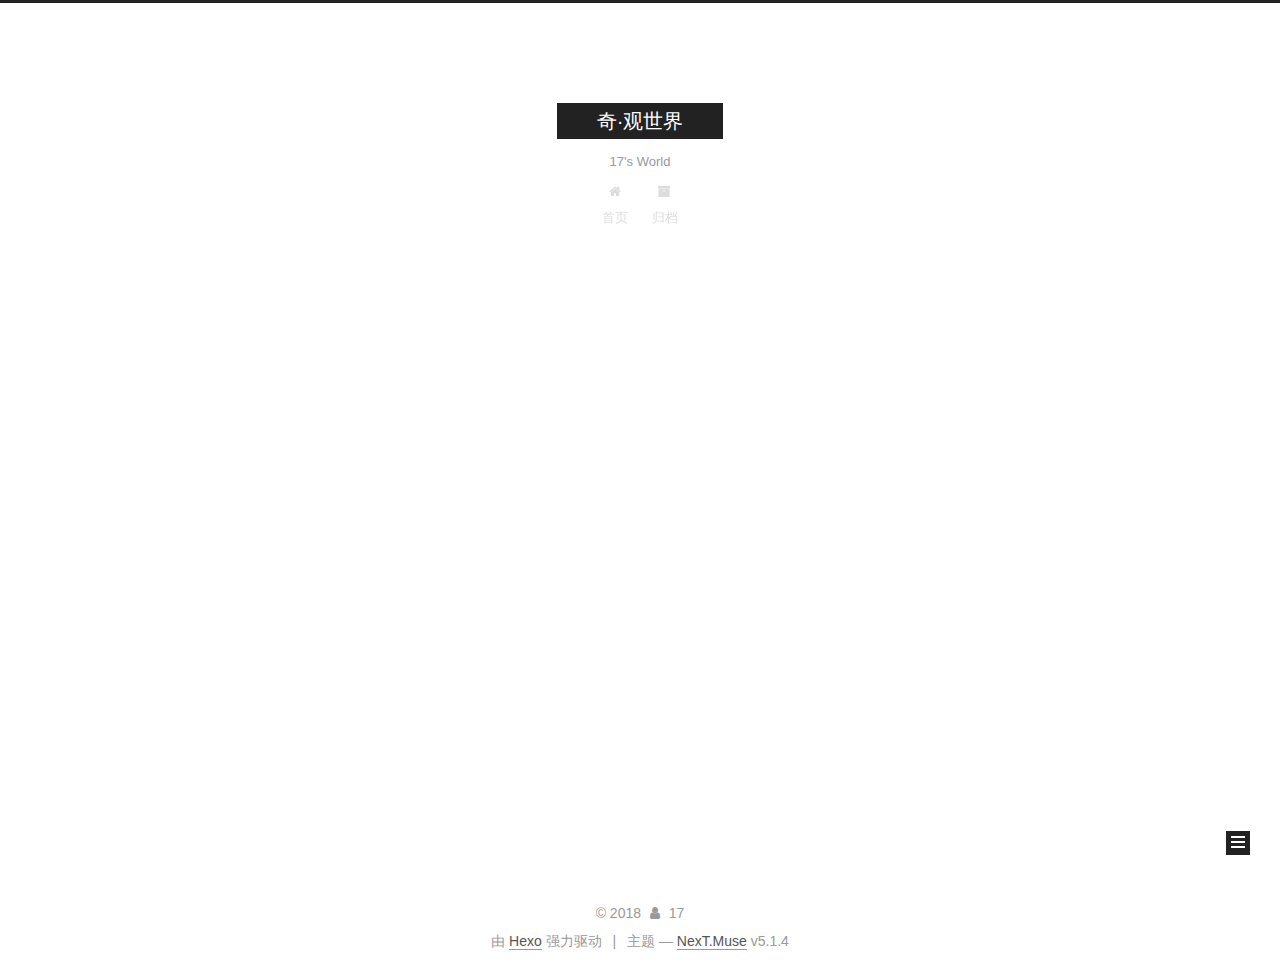
==== commit 2d2c7d07: "Site updated: 2018-11-30 08:32:16" ====
--- a/archives/index.html
+++ b/archives/index.html
@@ -79,16 +79,17 @@
 
 
 
-<meta name="description" content="None">
+<meta name="description" content="博览群书 云游四海">
+<meta name="keywords" content="记录 交流">
 <meta property="og:type" content="website">
-<meta property="og:title" content="We are free!">
+<meta property="og:title" content="奇·观世界">
 <meta property="og:url" content="http://yoursite.com/archives/index.html">
-<meta property="og:site_name" content="We are free!">
-<meta property="og:description" content="None">
+<meta property="og:site_name" content="奇·观世界">
+<meta property="og:description" content="博览群书 云游四海">
 <meta property="og:locale" content="zh-Hans">
 <meta name="twitter:card" content="summary">
-<meta name="twitter:title" content="We are free!">
-<meta name="twitter:description" content="None">
+<meta name="twitter:title" content="奇·观世界">
+<meta name="twitter:description" content="博览群书 云游四海">
 
 
 
@@ -124,7 +125,7 @@
 
 
 
-  <title>归档 | We are free!</title>
+  <title>归档 | 奇·观世界</title>
   
 
 
@@ -154,7 +155,7 @@
     <div class="custom-logo-site-title">
       <a href="/" class="brand" rel="start">
         <span class="logo-line-before"><i></i></span>
-        <span class="site-title">We are free!</span>
+        <span class="site-title">奇·观世界</span>
         <span class="logo-line-after"><i></i></span>
       </a>
     </div>
@@ -421,7 +422,7 @@
           <div class="site-author motion-element" itemprop="author" itemscope="" itemtype="http://schema.org/Person">
             
               <p class="site-author-name" itemprop="name">17</p>
-              <p class="site-description motion-element" itemprop="description">None</p>
+              <p class="site-description motion-element" itemprop="description">博览群书 云游四海</p>
           </div>
 
           <nav class="site-state motion-element">
--- a/css/main.css
+++ b/css/main.css
@@ -1822,7 +1822,7 @@
   width: 4px;
   height: 4px;
   border-radius: 50%;
-  background: #ff4ffc;
+  background: #94fff5;
 }
 .links-of-blogroll {
   font-size: 13px;
